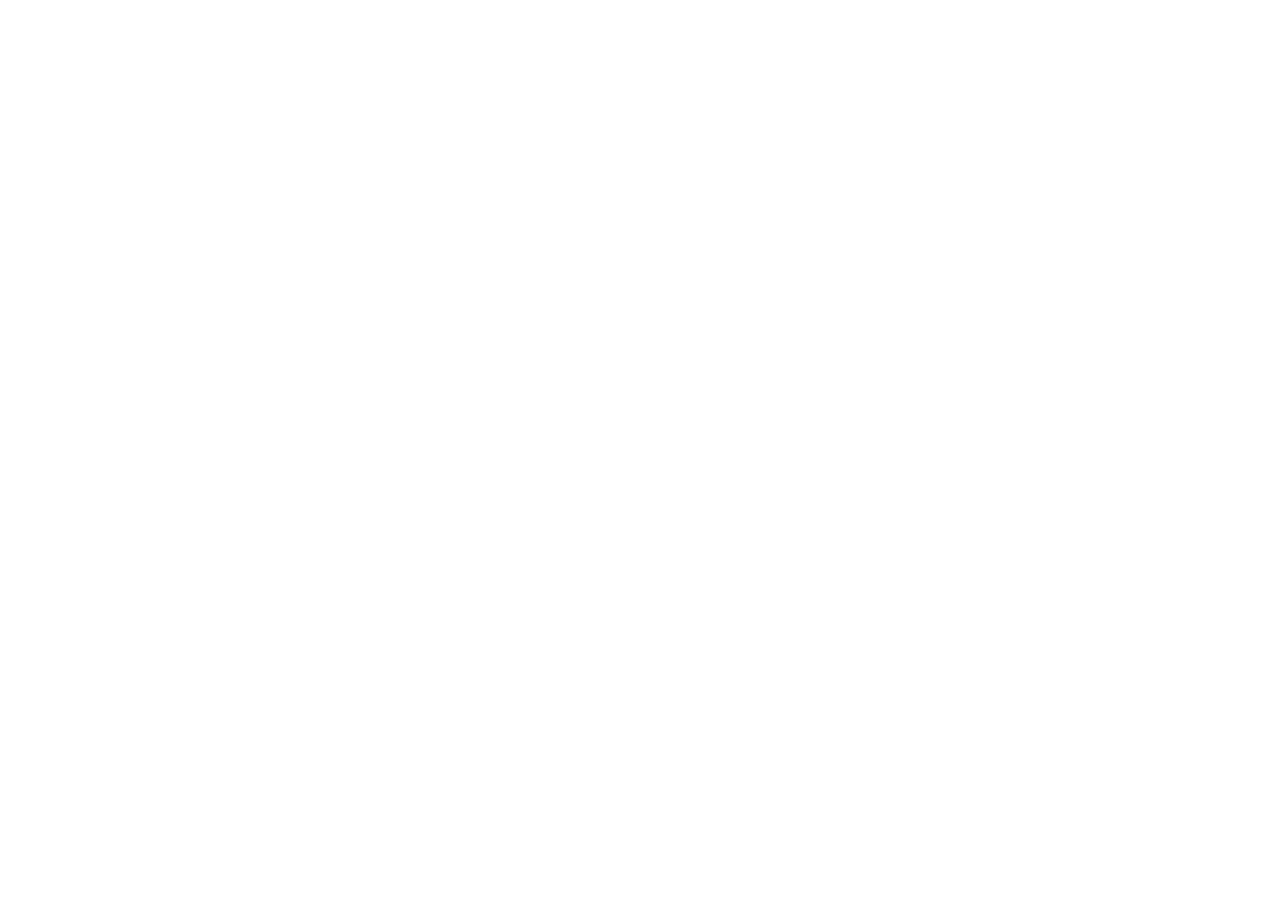
==== index.html @ d4cc71e2 "Start" ====
<!DOCTYPE html>
<html lang="en">
<head>
    <meta charset="UTF-8">
    <meta name="viewport" content="width=device-width, initial-scale=1.0">
    <title>Document</title>
</head>
<body>
    <script src="https://code.highcharts.com/highcharts.js"></script>
</body>
</html>
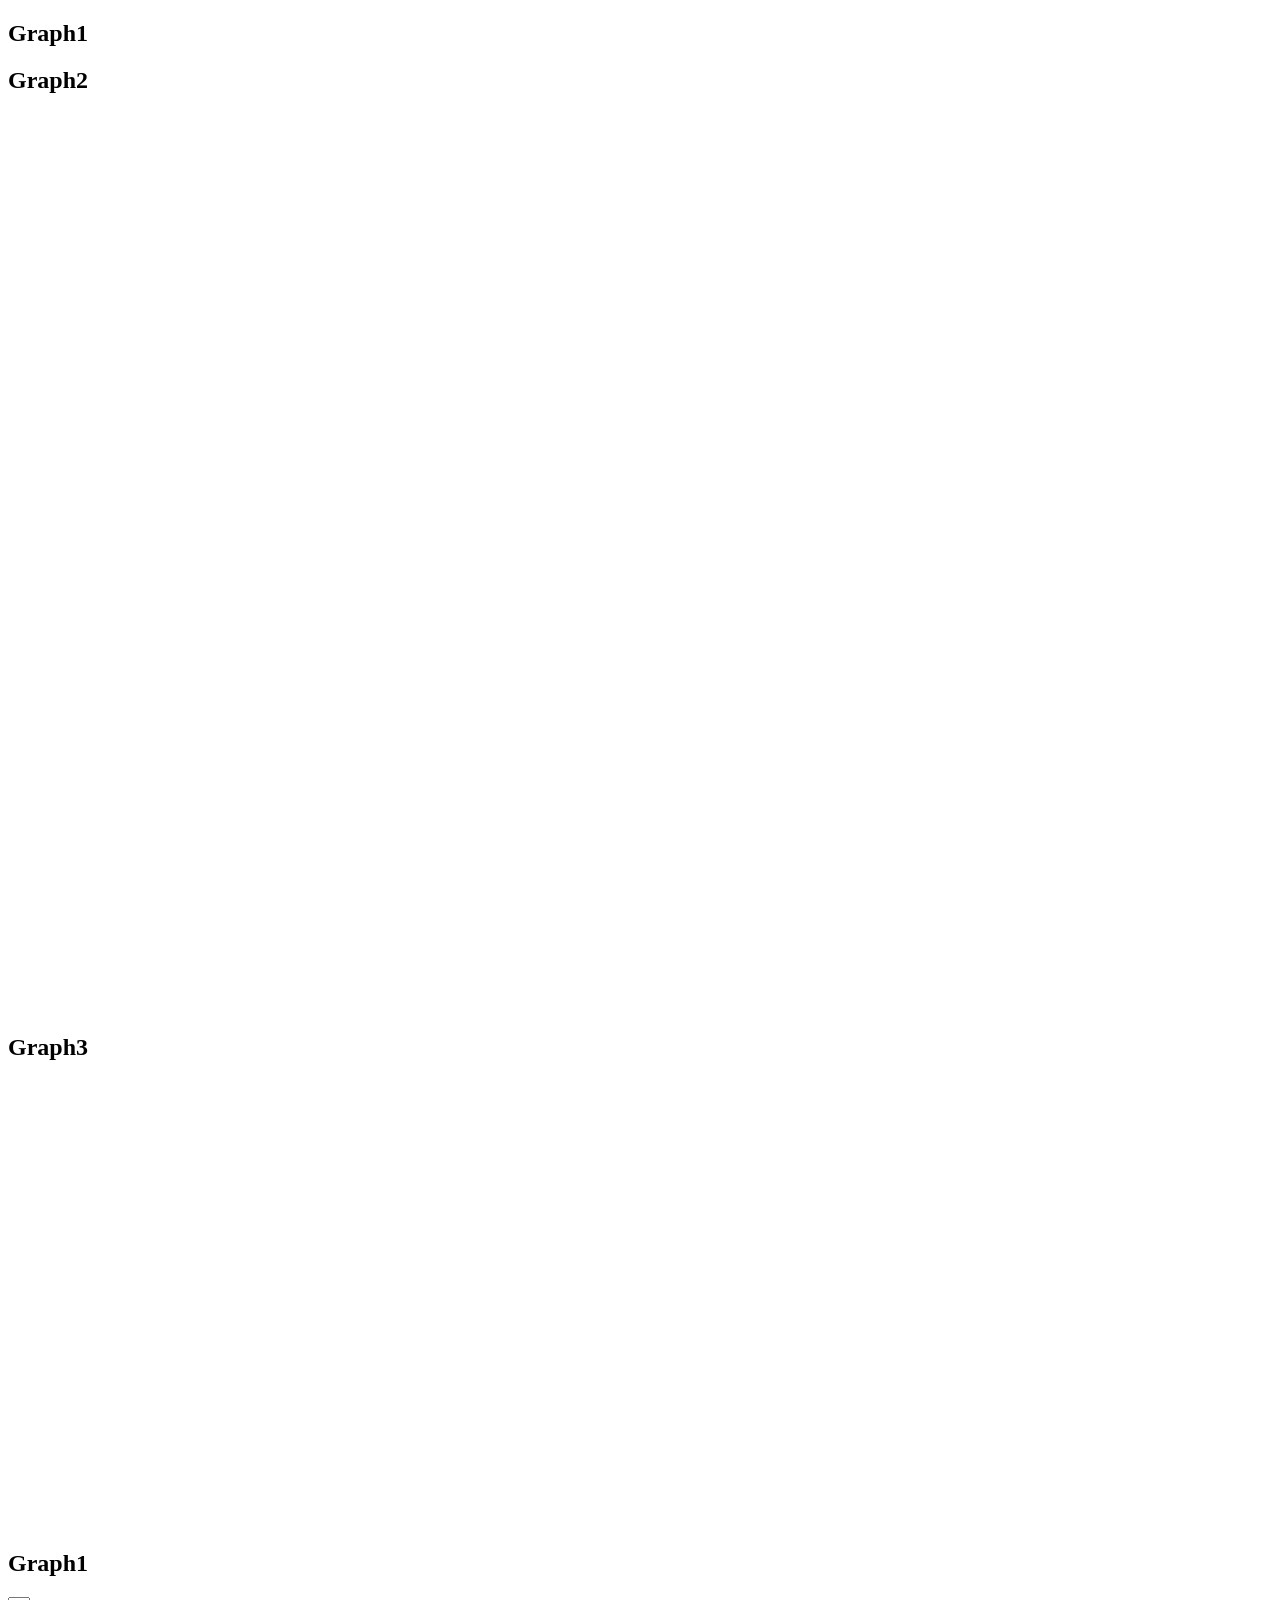
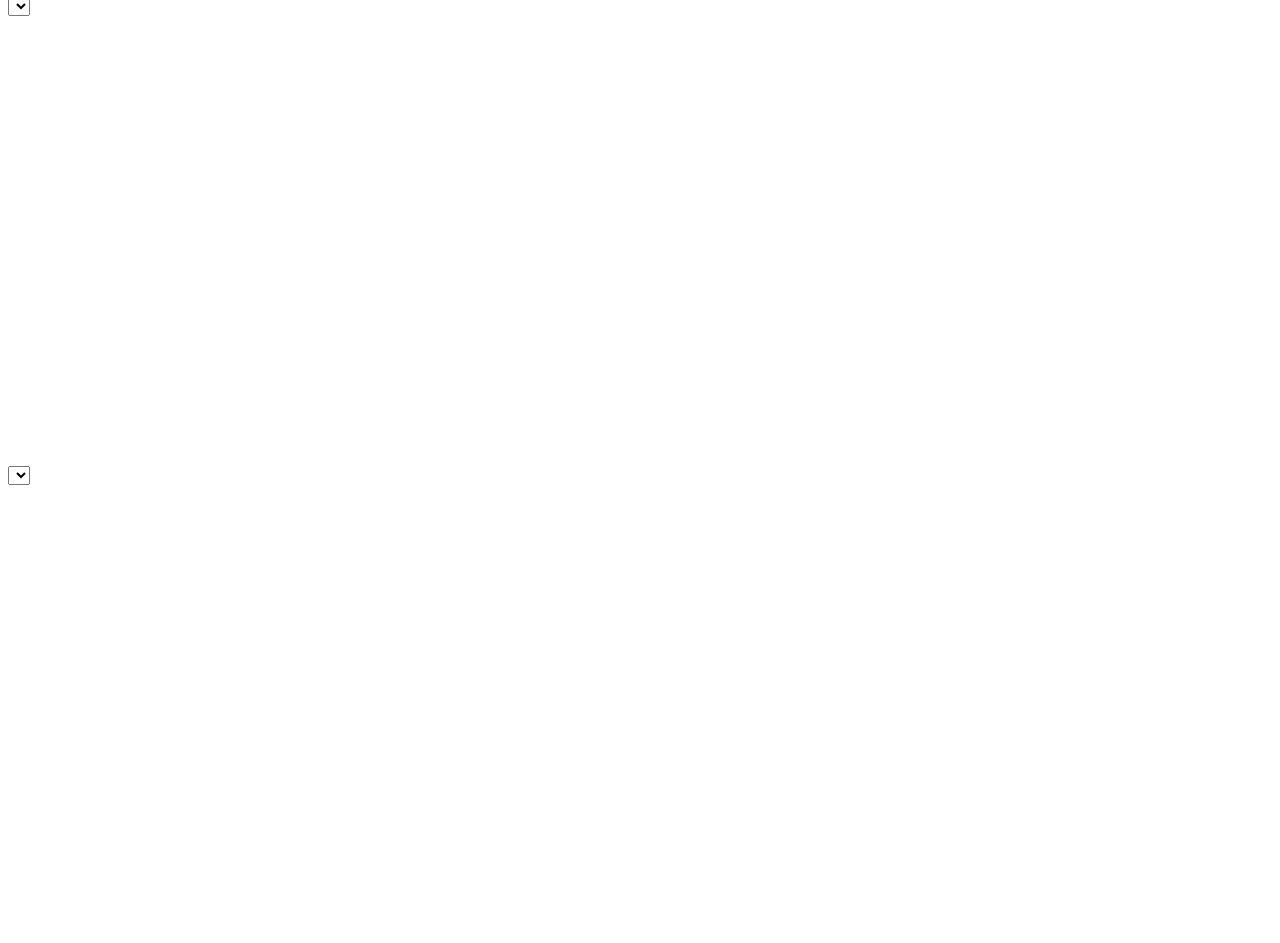
==== commit ae6665b8: "End" ====
--- a/index.html
+++ b/index.html
@@ -3,9 +3,42 @@
 <head>
     <meta charset="UTF-8">
     <meta name="viewport" content="width=device-width, initial-scale=1.0">
-    <title>Document</title>
+    <link rel="stylesheet" href=".src/index.css">
+    <title>SAE3.DWeb-DI.03 base code</title>
 </head>
-<body>
+<body class="bg-gray-100 flex flex-col gap-3"></body>
+    <section class="" id="header"></section>
+    <h2 class="font-bold text-2xl">Graph1</h2>
+    <section class="highcharts-figure" id="graph1" >
+    </section>
+    <h2 class="font-bold text-2xl">Graph2</h2>
+    <section class="highcharts-figure" id="graph2rental" style="height: 50vh; ">
+        
+    </section>
+    <section class="highcharts-figure" id="graph2sales" style="height: 50vh; ">
+        
+    </section>
+
+    <h2 class="font-bold text-2xl">Graph3</h2>
+    <section class="highcharts-figure" id="graph3" style="height: 50vh; ">
+        
+    </section>
+    <h2 class="font-bold text-2xl">Graph1</h2>
+    <select class="m-64" id="select"></select>
+    <section class="highcharts-figure" id="graph4sales" style="height: 50vh; "></section>
+    <select class="m-64" id="selectrental"></select>
+    <section class="highcharts-figure" id="graph4rental" style="height: 50vh; "></section>
     <script src="https://code.highcharts.com/highcharts.js"></script>
+    <script src="https://code.highcharts.com/modules/series-label.js"></script>
+    <script src="https://code.highcharts.com/modules/exporting.js"></script>
+    <script src="https://code.highcharts.com/modules/export-data.js"></script>
+    <script src="https://code.highcharts.com/modules/accessibility.js"></script>
+
+    <script type="module" src="./src/main.js"></script>
+    
+   
+
+    
+    
 </body>
 </html>
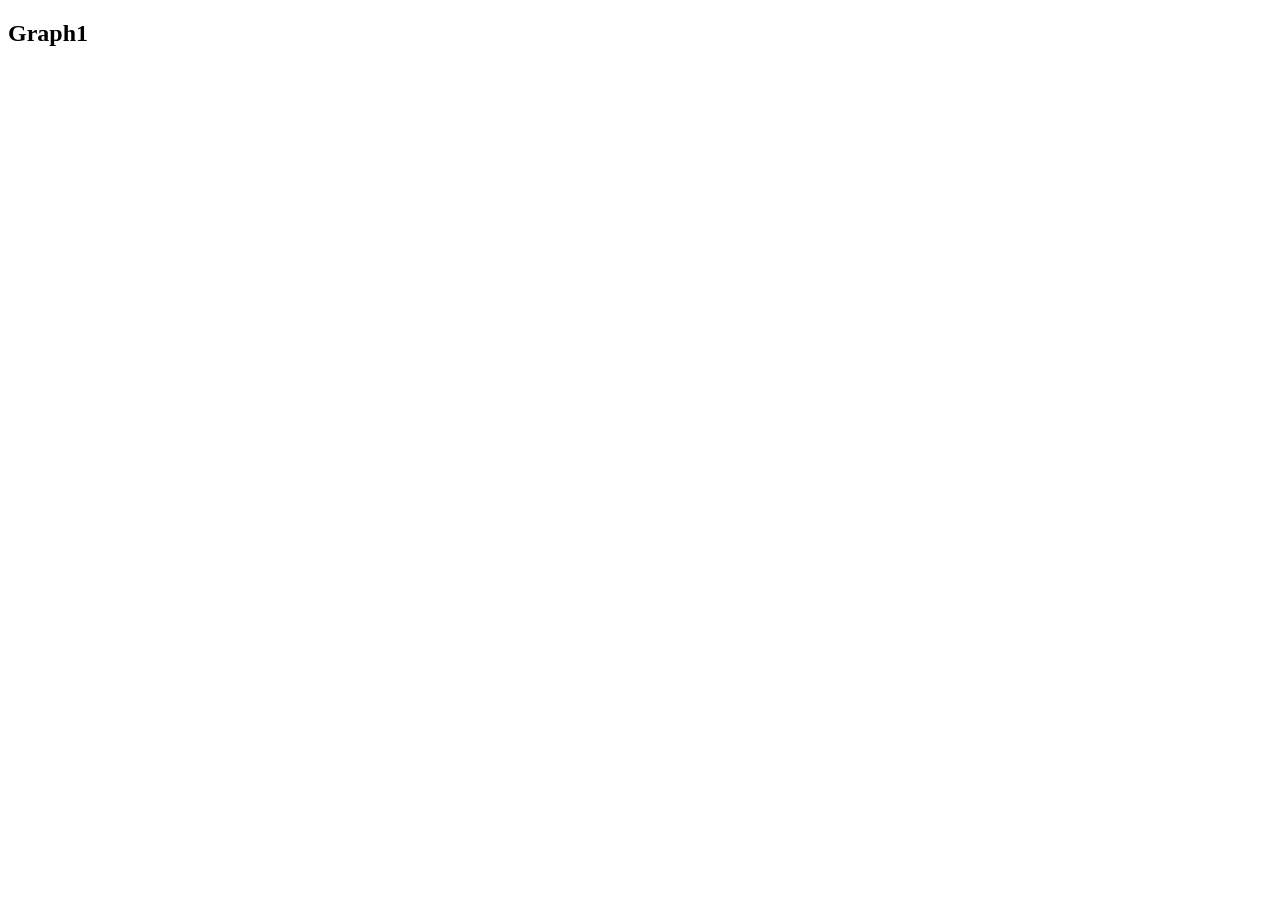
==== commit eb812dfc: "Start" ====
--- a/index.html
+++ b/index.html
@@ -11,23 +11,7 @@
     <h2 class="font-bold text-2xl">Graph1</h2>
     <section class="highcharts-figure" id="graph1" >
     </section>
-    <h2 class="font-bold text-2xl">Graph2</h2>
-    <section class="highcharts-figure" id="graph2rental" style="height: 50vh; ">
-        
-    </section>
-    <section class="highcharts-figure" id="graph2sales" style="height: 50vh; ">
-        
-    </section>
-
-    <h2 class="font-bold text-2xl">Graph3</h2>
-    <section class="highcharts-figure" id="graph3" style="height: 50vh; ">
-        
-    </section>
-    <h2 class="font-bold text-2xl">Graph1</h2>
-    <select class="m-64" id="select"></select>
-    <section class="highcharts-figure" id="graph4sales" style="height: 50vh; "></section>
-    <select class="m-64" id="selectrental"></select>
-    <section class="highcharts-figure" id="graph4rental" style="height: 50vh; "></section>
+   
     <script src="https://code.highcharts.com/highcharts.js"></script>
     <script src="https://code.highcharts.com/modules/series-label.js"></script>
     <script src="https://code.highcharts.com/modules/exporting.js"></script>
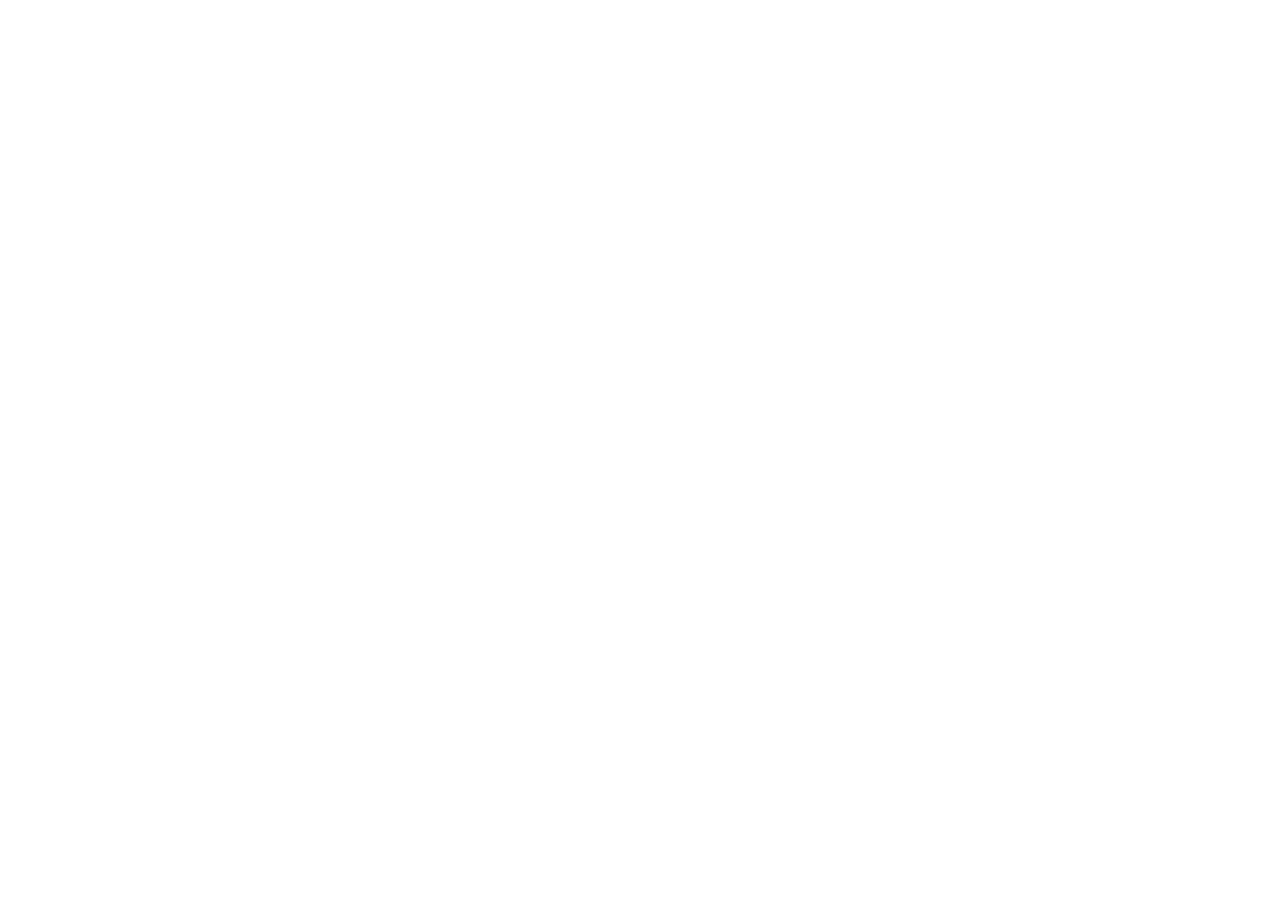
==== commit dcc09a16: "Create index.html" ====
--- a/index.html
+++ b/index.html
@@ -3,26 +3,9 @@
 <head>
     <meta charset="UTF-8">
     <meta name="viewport" content="width=device-width, initial-scale=1.0">
-    <link rel="stylesheet" href=".src/index.css">
-    <title>SAE3.DWeb-DI.03 base code</title>
+    <title>Document</title>
 </head>
-<body class="bg-gray-100 flex flex-col gap-3"></body>
-    <section class="" id="header"></section>
-    <h2 class="font-bold text-2xl">Graph1</h2>
-    <section class="highcharts-figure" id="graph1" >
-    </section>
-   
+<body>
     <script src="https://code.highcharts.com/highcharts.js"></script>
-    <script src="https://code.highcharts.com/modules/series-label.js"></script>
-    <script src="https://code.highcharts.com/modules/exporting.js"></script>
-    <script src="https://code.highcharts.com/modules/export-data.js"></script>
-    <script src="https://code.highcharts.com/modules/accessibility.js"></script>
-
-    <script type="module" src="./src/main.js"></script>
-    
-   
-
-    
-    
 </body>
 </html>
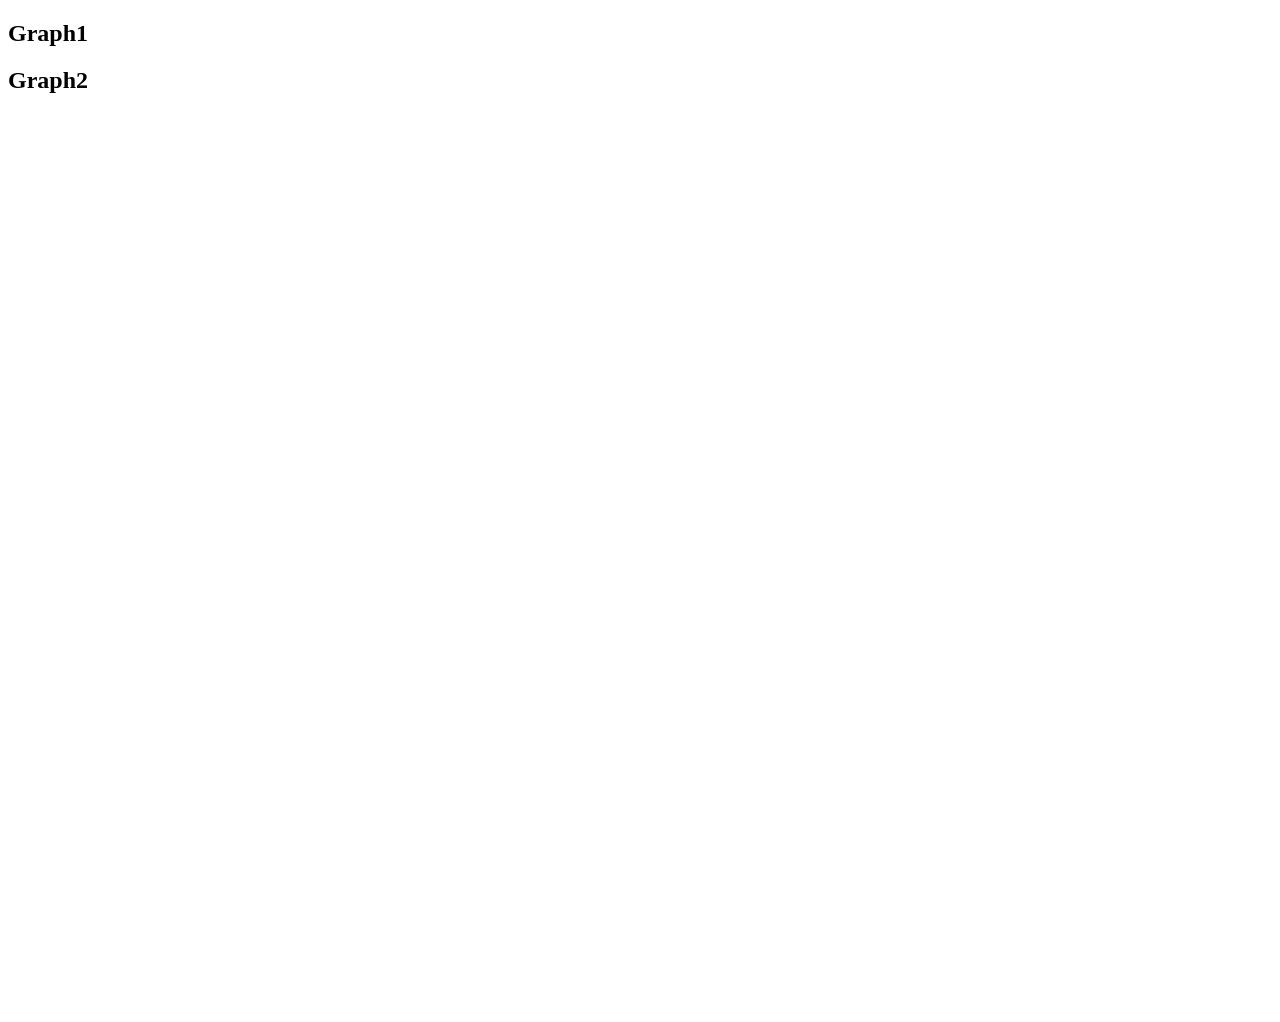
==== commit 26092eb7: "End" ====
--- a/index.html
+++ b/index.html
@@ -3,9 +3,33 @@
 <head>
     <meta charset="UTF-8">
     <meta name="viewport" content="width=device-width, initial-scale=1.0">
-    <title>Document</title>
+    <link rel="stylesheet" href=".src/index.css">
+    <title>SAE3.DWeb-DI.03 base code</title>
 </head>
-<body>
+<body class="bg-gray-100 flex flex-col gap-3"></body>
+    <section class="" id="header"></section>
+    <h2 class="font-bold text-2xl">Graph1</h2>
+    <section class="highcharts-figure" id="graph1" >
+    </section>
+    <h2 class="font-bold text-2xl">Graph2</h2>
+    <section class="highcharts-figure" id="graph2rental" style="height: 50vh; ">
+        
+    </section>
+    <section class="highcharts-figure" id="graph2sales" style="height: 50vh; ">
+        
+    </section>
+
     <script src="https://code.highcharts.com/highcharts.js"></script>
+    <script src="https://code.highcharts.com/modules/series-label.js"></script>
+    <script src="https://code.highcharts.com/modules/exporting.js"></script>
+    <script src="https://code.highcharts.com/modules/export-data.js"></script>
+    <script src="https://code.highcharts.com/modules/accessibility.js"></script>
+
+    <script type="module" src="./src/main.js"></script>
+    
+   
+
+    
+    
 </body>
 </html>
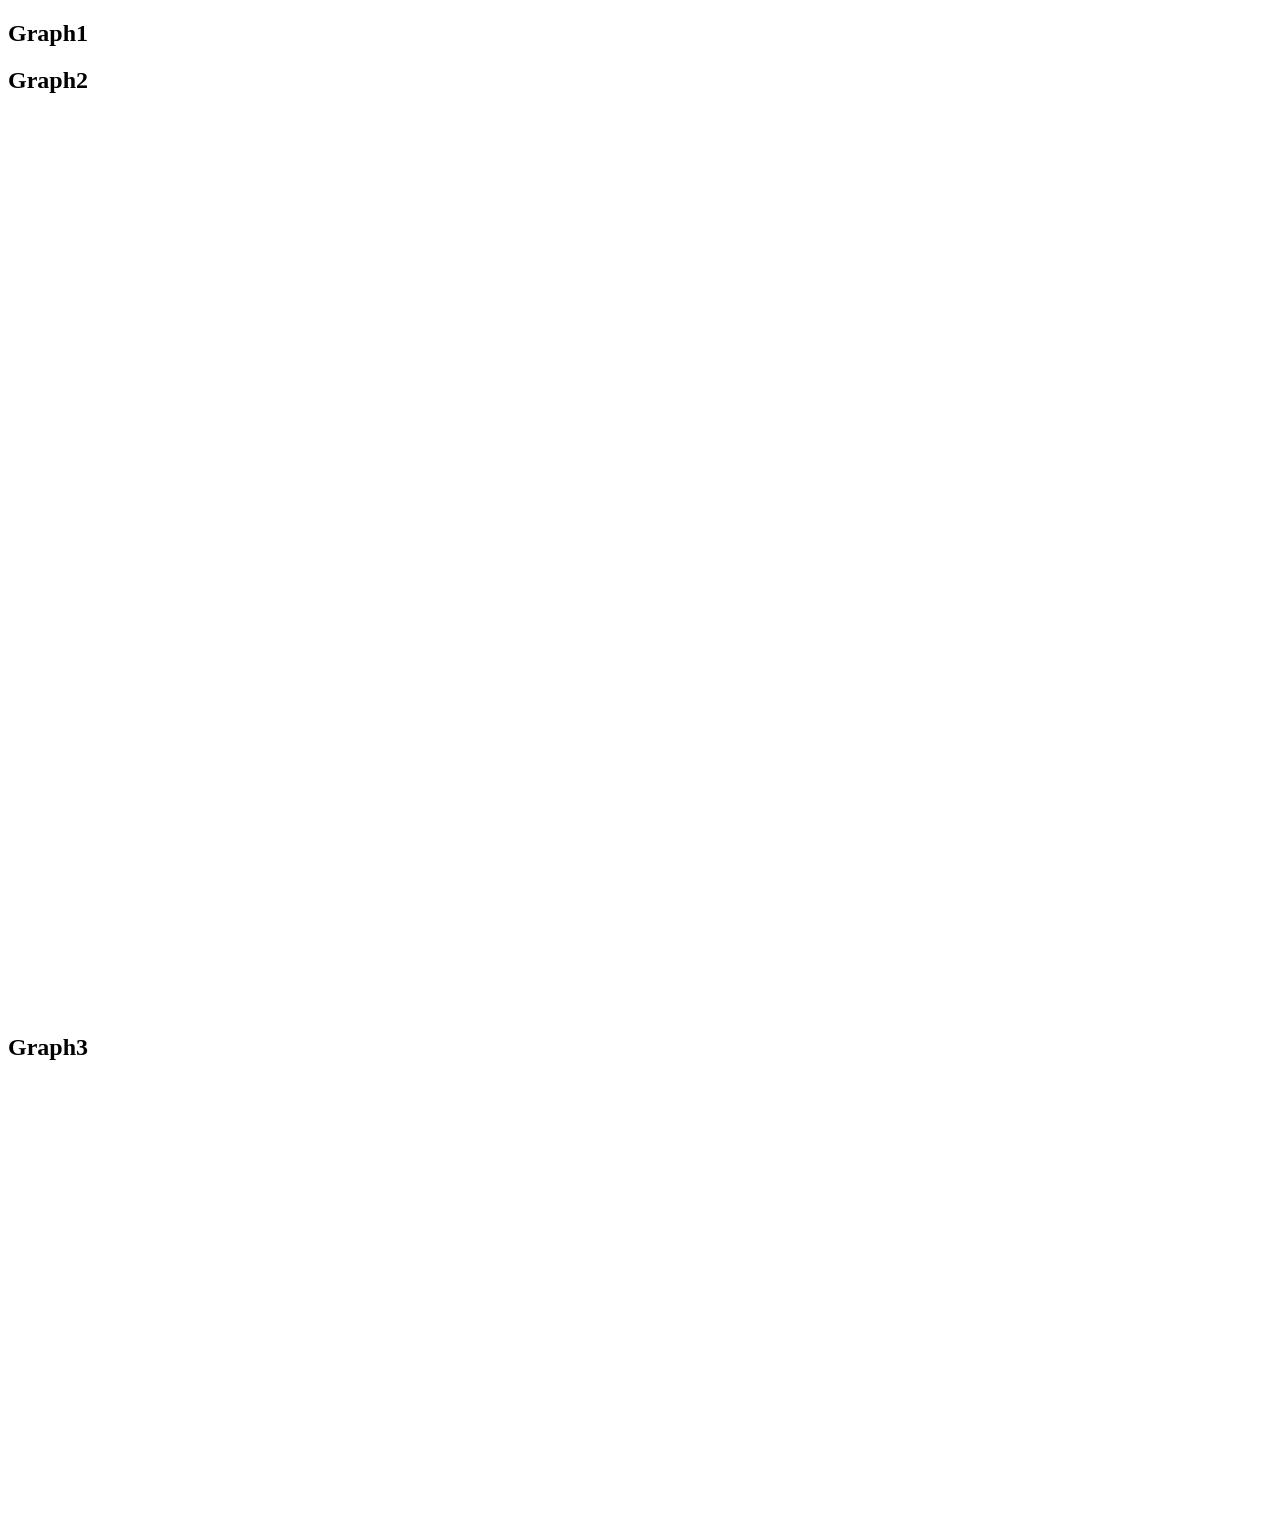
==== commit 322fc763: "End" ====
--- a/index.html
+++ b/index.html
@@ -19,6 +19,11 @@
         
     </section>
 
+    <h2 class="font-bold text-2xl">Graph3</h2>
+    <section class="highcharts-figure" id="graph3" style="height: 50vh; ">
+        
+    </section>
+   
     <script src="https://code.highcharts.com/highcharts.js"></script>
     <script src="https://code.highcharts.com/modules/series-label.js"></script>
     <script src="https://code.highcharts.com/modules/exporting.js"></script>
